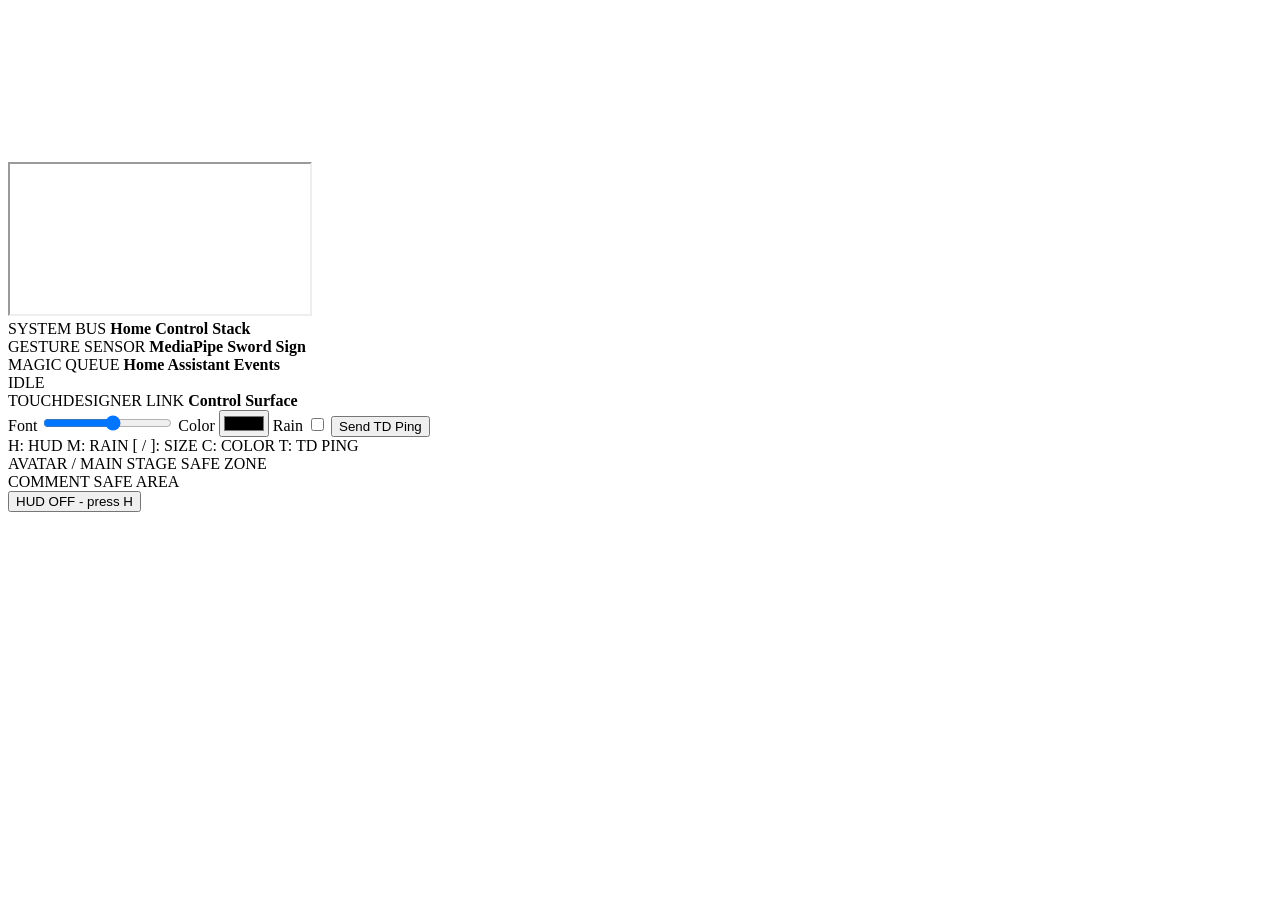
==== tools/public/index.html @ 5a69aa41 "Organize project layout and document TouchDesigner pipeline" ====
<!doctype html>
<html lang="ja">
  <head>
    <meta charset="utf-8" />
    <meta name="viewport" content="width=device-width, initial-scale=1" />
    <title>TouchDesigner Control GUI</title>
    <link rel="stylesheet" href="/styles.css" />
  </head>
  <body>
    <canvas id="matrix-canvas" aria-hidden="true"></canvas>
    <main class="stage-shell">
      <div class="green-stage" aria-hidden="true"></div>
      <iframe
        id="aituber-frame"
        class="aituber-frame"
        title="AITuber Kit display"
        allow="camera; microphone; autoplay; fullscreen; display-capture"
      ></iframe>

      <section class="panel panel-left" data-panel="services">
        <div class="panel-header">
          <span class="kicker">SYSTEM BUS</span>
          <strong>Home Control Stack</strong>
        </div>
        <div id="service-grid" class="service-grid"></div>
      </section>

      <section class="panel panel-right" data-panel="mediapipe">
        <div class="panel-header">
          <span class="kicker">GESTURE SENSOR</span>
          <strong>MediaPipe Sword Sign</strong>
        </div>
        <div id="mediapipe-status" class="status-lines"></div>
      </section>

      <section class="panel panel-bottom-left" data-panel="events">
        <div class="panel-header">
          <span class="kicker">MAGIC QUEUE</span>
          <strong>Home Assistant Events</strong>
        </div>
        <div id="magic-banner" class="magic-banner">IDLE</div>
        <div id="event-log" class="event-log"></div>
      </section>

      <section class="panel panel-bottom-right" data-panel="controls">
        <div class="panel-header">
          <span class="kicker">TOUCHDESIGNER LINK</span>
          <strong>Control Surface</strong>
        </div>
        <div id="td-status" class="status-lines"></div>
        <div class="controls">
          <label>
            Font
            <input id="font-size" type="range" min="11" max="22" step="1" />
          </label>
          <label>
            Color
            <input id="accent-color" type="color" />
          </label>
          <label class="toggle-row">
            Rain
            <input id="matrix-toggle" type="checkbox" />
          </label>
          <button id="td-test" type="button">Send TD Ping</button>
        </div>
        <div class="shortcuts">
          <span>H: HUD</span>
          <span>M: RAIN</span>
          <span>[ / ]: SIZE</span>
          <span>C: COLOR</span>
          <span>T: TD PING</span>
        </div>
      </section>

      <div class="stage-safe-zone" aria-hidden="true">
        <span>AVATAR / MAIN STAGE SAFE ZONE</span>
      </div>
      <div class="comment-safe-zone" aria-hidden="true">
        <span>COMMENT SAFE AREA</span>
      </div>
      <button id="hud-pill" class="hud-pill" type="button">HUD OFF - press H</button>
    </main>
    <script src="/app.js"></script>
  </body>
</html>
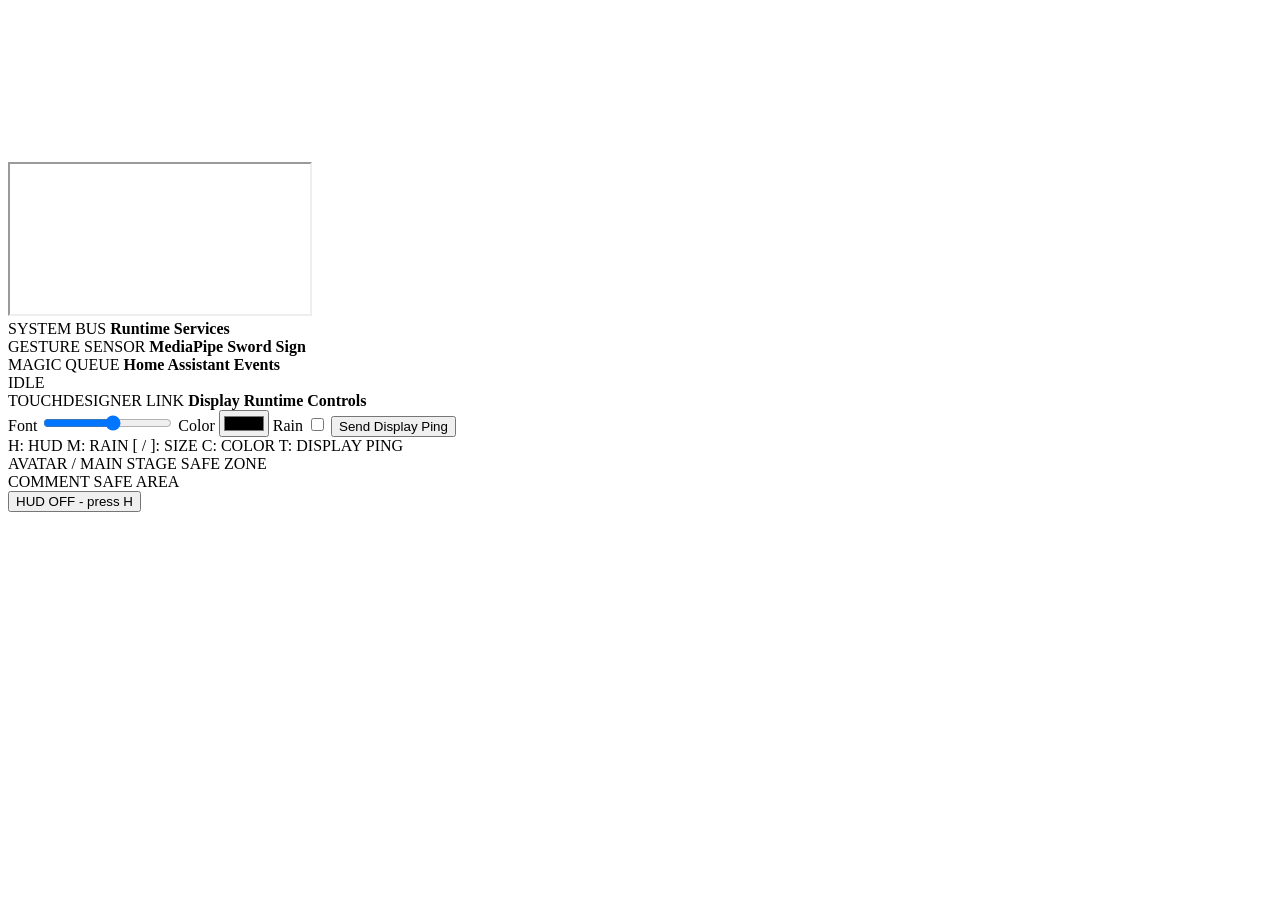
==== commit 831f084d: "Clarify display runtime GUI labels" ====
--- a/tools/public/index.html
+++ b/tools/public/index.html
@@ -3,7 +3,7 @@
   <head>
     <meta charset="utf-8" />
     <meta name="viewport" content="width=device-width, initial-scale=1" />
-    <title>TouchDesigner Control GUI</title>
+    <title>Display Runtime GUI</title>
     <link rel="stylesheet" href="/styles.css" />
   </head>
   <body>
@@ -20,7 +20,7 @@
       <section class="panel panel-left" data-panel="services">
         <div class="panel-header">
           <span class="kicker">SYSTEM BUS</span>
-          <strong>Home Control Stack</strong>
+          <strong>Runtime Services</strong>
         </div>
         <div id="service-grid" class="service-grid"></div>
       </section>
@@ -45,7 +45,7 @@
       <section class="panel panel-bottom-right" data-panel="controls">
         <div class="panel-header">
           <span class="kicker">TOUCHDESIGNER LINK</span>
-          <strong>Control Surface</strong>
+          <strong>Display Runtime Controls</strong>
         </div>
         <div id="td-status" class="status-lines"></div>
         <div class="controls">
@@ -61,14 +61,14 @@
             Rain
             <input id="matrix-toggle" type="checkbox" />
           </label>
-          <button id="td-test" type="button">Send TD Ping</button>
+          <button id="td-test" type="button">Send Display Ping</button>
         </div>
         <div class="shortcuts">
           <span>H: HUD</span>
           <span>M: RAIN</span>
           <span>[ / ]: SIZE</span>
           <span>C: COLOR</span>
-          <span>T: TD PING</span>
+          <span>T: DISPLAY PING</span>
         </div>
       </section>
 
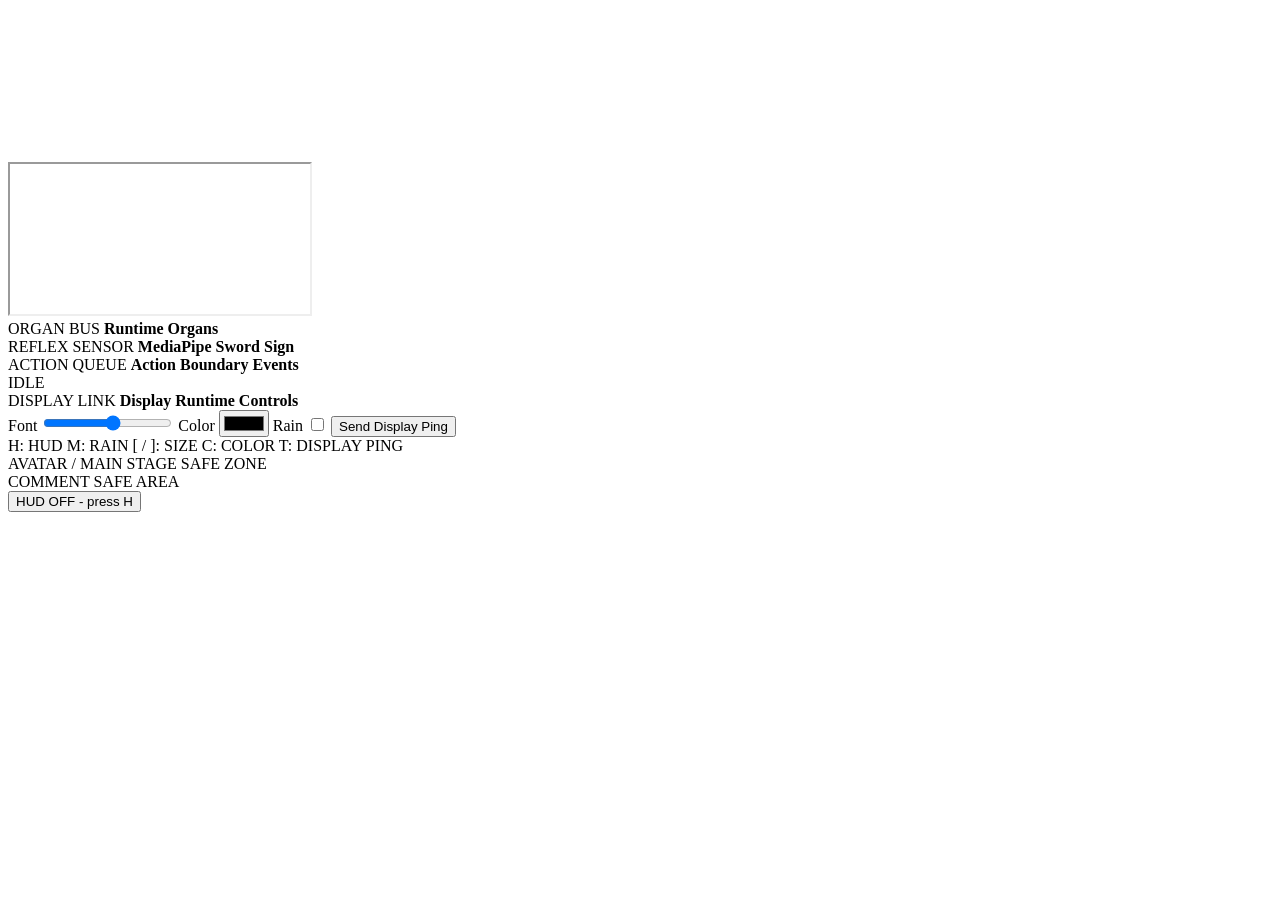
==== commit f5ff0965: "Align display runtime labels with organ model" ====
--- a/tools/public/index.html
+++ b/tools/public/index.html
@@ -19,15 +19,15 @@
 
       <section class="panel panel-left" data-panel="services">
         <div class="panel-header">
-          <span class="kicker">SYSTEM BUS</span>
-          <strong>Runtime Services</strong>
+          <span class="kicker">ORGAN BUS</span>
+          <strong>Runtime Organs</strong>
         </div>
         <div id="service-grid" class="service-grid"></div>
       </section>
 
       <section class="panel panel-right" data-panel="mediapipe">
         <div class="panel-header">
-          <span class="kicker">GESTURE SENSOR</span>
+          <span class="kicker">REFLEX SENSOR</span>
           <strong>MediaPipe Sword Sign</strong>
         </div>
         <div id="mediapipe-status" class="status-lines"></div>
@@ -35,8 +35,8 @@
 
       <section class="panel panel-bottom-left" data-panel="events">
         <div class="panel-header">
-          <span class="kicker">MAGIC QUEUE</span>
-          <strong>Home Assistant Events</strong>
+          <span class="kicker">ACTION QUEUE</span>
+          <strong>Action Boundary Events</strong>
         </div>
         <div id="magic-banner" class="magic-banner">IDLE</div>
         <div id="event-log" class="event-log"></div>
@@ -44,7 +44,7 @@
 
       <section class="panel panel-bottom-right" data-panel="controls">
         <div class="panel-header">
-          <span class="kicker">TOUCHDESIGNER LINK</span>
+          <span class="kicker">DISPLAY LINK</span>
           <strong>Display Runtime Controls</strong>
         </div>
         <div id="td-status" class="status-lines"></div>
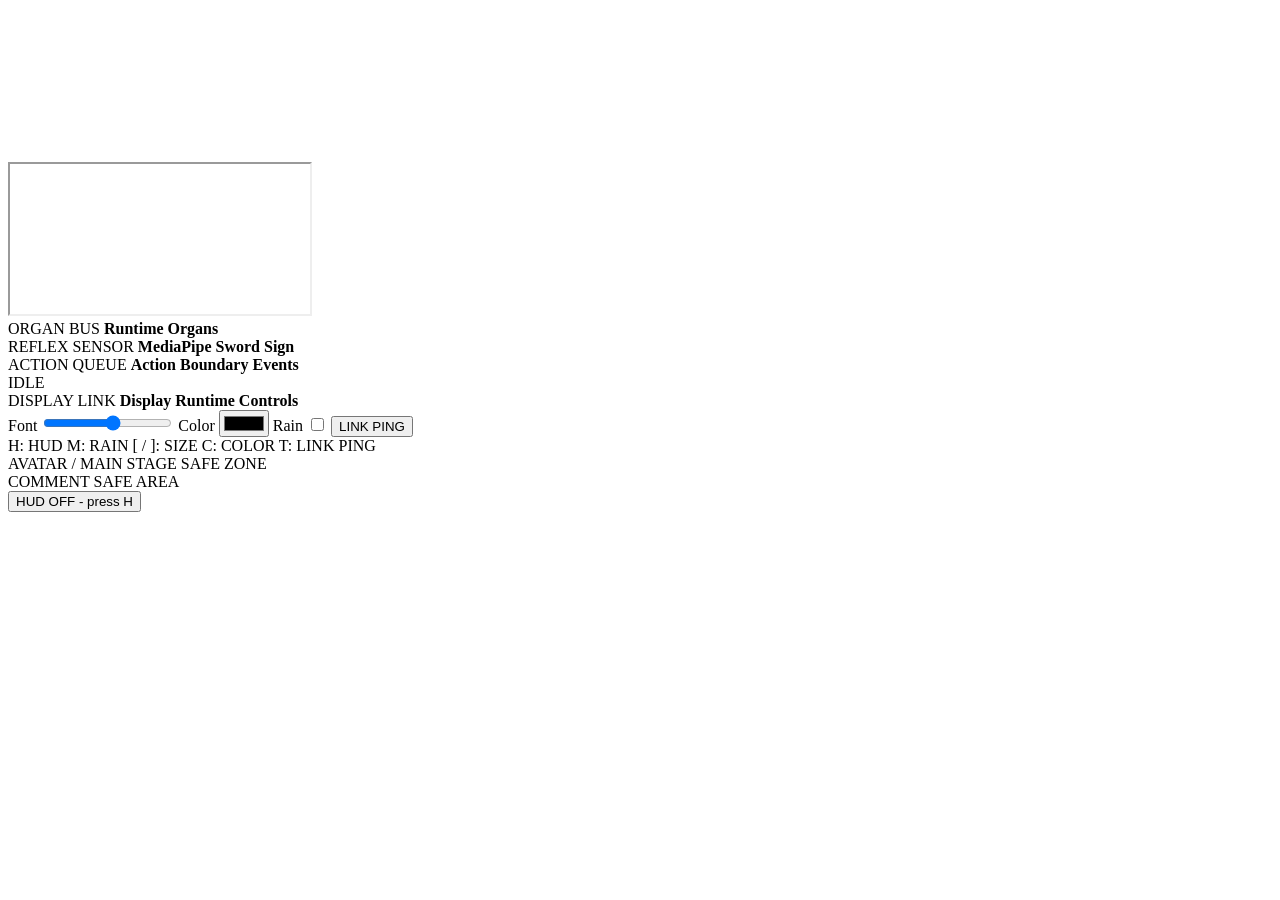
==== commit a2867a5a: "Align display link ping with TouchDesigner trigger" ====
--- a/tools/public/index.html
+++ b/tools/public/index.html
@@ -61,14 +61,14 @@
             Rain
             <input id="matrix-toggle" type="checkbox" />
           </label>
-          <button id="td-test" type="button">Send Display Ping</button>
+          <button id="td-test" type="button">LINK PING</button>
         </div>
         <div class="shortcuts">
           <span>H: HUD</span>
           <span>M: RAIN</span>
           <span>[ / ]: SIZE</span>
           <span>C: COLOR</span>
-          <span>T: DISPLAY PING</span>
+          <span>T: LINK PING</span>
         </div>
       </section>
 
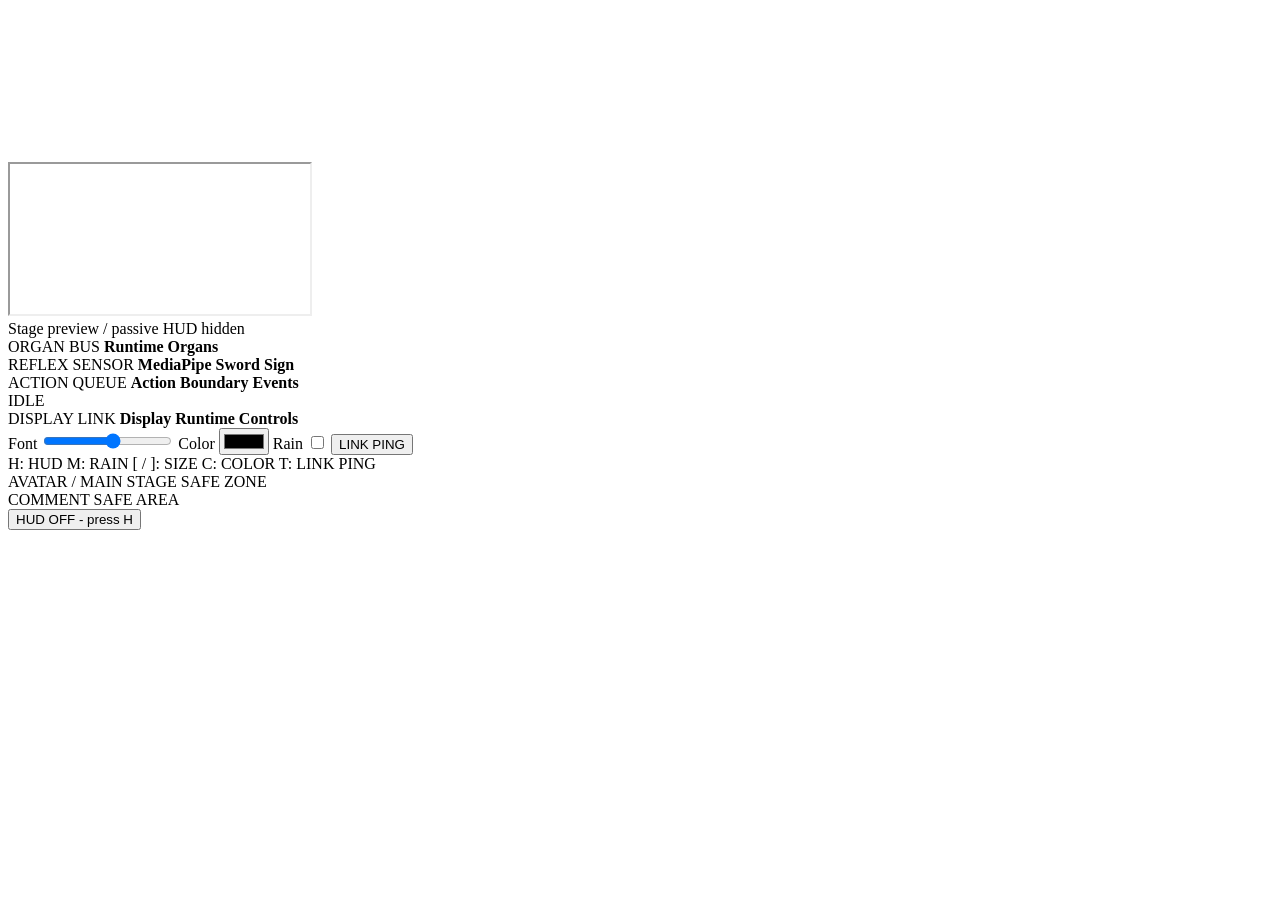
==== commit 616831ce: "Add passive display preview and UDP fuzz helper" ====
--- a/tools/public/index.html
+++ b/tools/public/index.html
@@ -14,8 +14,9 @@
         id="aituber-frame"
         class="aituber-frame"
         title="AITuber Kit display"
-        allow="camera; microphone; autoplay; fullscreen; display-capture"
+        allow="autoplay; fullscreen"
       ></iframe>
+      <div class="stage-preview-label">Stage preview / passive HUD hidden</div>
 
       <section class="panel panel-left" data-panel="services">
         <div class="panel-header">
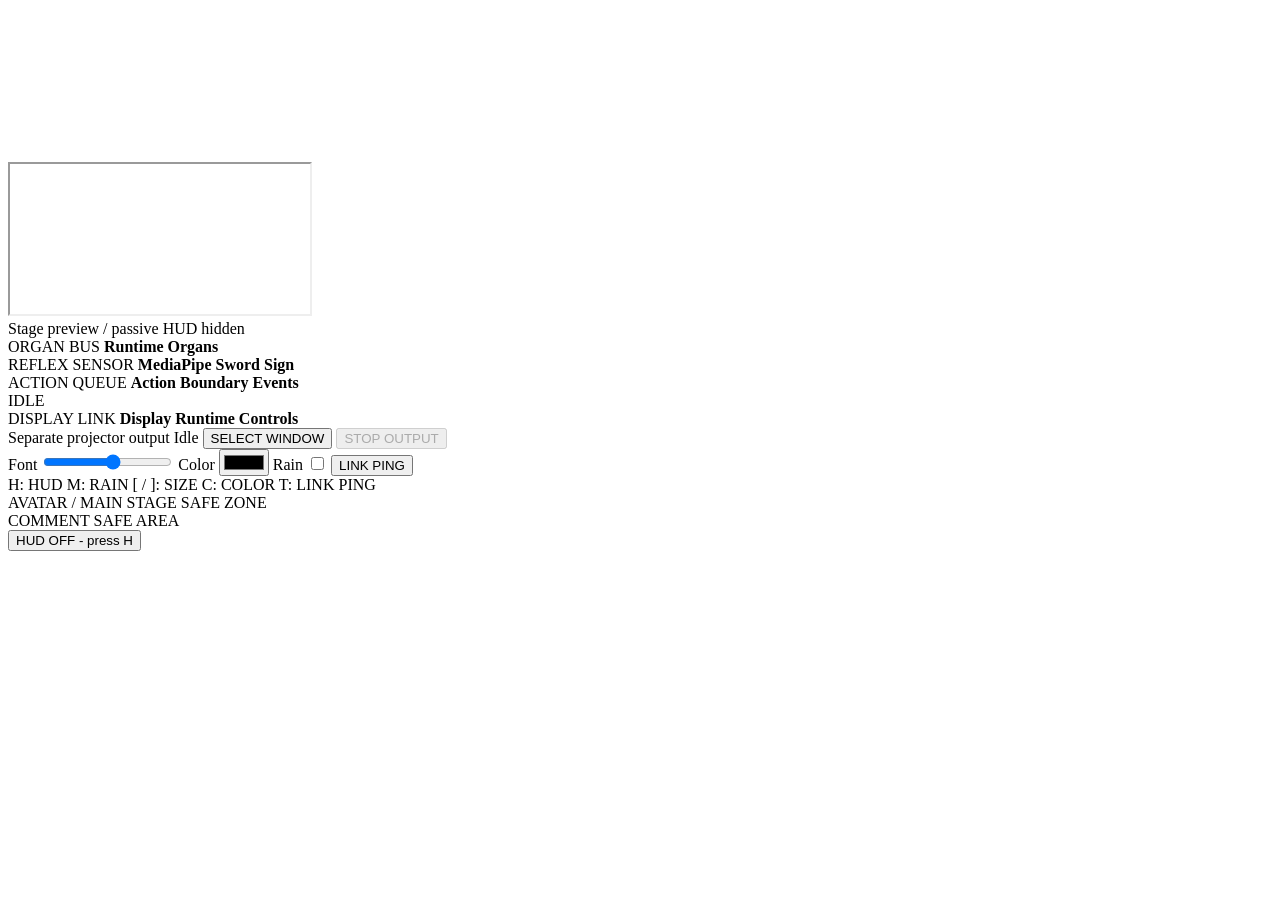
==== commit ea889bf8: "feat: add explicit projection capture session" ====
--- a/tools/public/index.html
+++ b/tools/public/index.html
@@ -49,6 +49,12 @@
           <strong>Display Runtime Controls</strong>
         </div>
         <div id="td-status" class="status-lines"></div>
+        <div class="projection-capture-controls">
+          <span class="capture-label">Separate projector output</span>
+          <span id="projection-capture-status" class="capture-status">Idle</span>
+          <button id="projection-capture-start" type="button">SELECT WINDOW</button>
+          <button id="projection-capture-stop" type="button" disabled>STOP OUTPUT</button>
+        </div>
         <div class="controls">
           <label>
             Font
@@ -81,6 +87,7 @@
       </div>
       <button id="hud-pill" class="hud-pill" type="button">HUD OFF - press H</button>
     </main>
+    <script src="/displayCaptureSession.js"></script>
     <script src="/app.js"></script>
   </body>
 </html>
